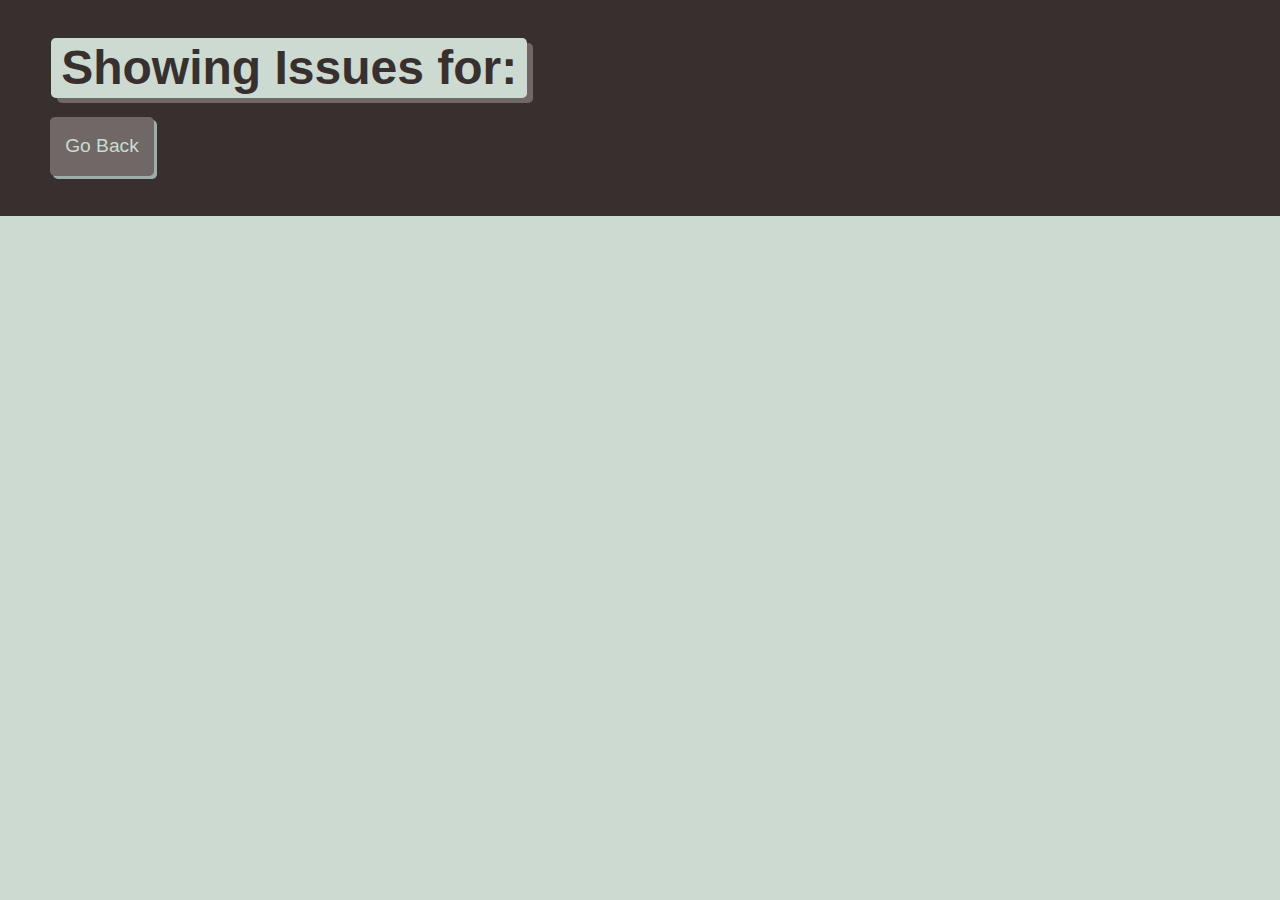
==== single-repo.html @ 26aa4410 "DUNCARE" ====
<!DOCTYPE html>
<html lang="en">

<head>
  <meta charset="UTF-8">
  <meta name="viewport" content="width=device-width, initial-scale=1.0">
  <meta http-equiv="X-UA-Compatible" content="ie=edge">
  <link rel="stylesheet" href="./assets/css/style.css" />
  <title>Git it Done</title>
</head>

<body class="flex-column min-100-vh">
  <header class="hero">
    <h1 class="app-title">Showing Issues for: <span id="repo-name"></span></h1>
    
    <div>
      <a href="./index.html" class="btn-back">
        Go Back
      </a>
    </div>
    
  </header>
  
  <main>
  
  </main>

</body>

</html>
---- assets/css/style.css ----
:root {
  --primary: #ccdad1;
  --secondary: #9caea9;
  --tertiary: #788585;
  --light-dark: #6f6866;
  --dark: #38302e;
  --border-radius: .3rem;
}

* {
  box-sizing: border-box;
}

body {
  background-color: var(--primary);
  margin: 0;
  padding: 0;
  font-family: "IBM Plex Sans", sans-serif;
  color: var(--dark);
  line-height: 1.5;
  font-size: 16px;
}

h1,
h2,
h3,
h4,
h5,
h6 {
  font-weight: 700;
  margin: 0;
  color: var(--dark);
  line-height: 1.25;
}

main {
  margin: 20px auto;
  width: 94%;
}

p {
  font-size: 1.2rem;
}

 .btn {
  font-size: 1.3rem;
  text-decoration:none;
  padding: 6px 5px;
  width: 100%;
  display: block;
  margin: 5px 0;
  border-radius: var(--border-radius);
  color: var(--primary);
  border: none;
  outline: none;
  background-color: var(--light-dark);
  box-shadow: 3px 3px var(--dark);
  transform: translate(-1px, -1px);
}

 .btn:hover {
  color: var(--primary);
  background-color: var(--tertiary);
  transform: translate(0, 0);
  box-shadow: 2px 2px var(--dark);
}

.btn-inline {
  display: inline;
}

.btn-back {
  border-radius: var(--border-radius);
  color: var(--primary);
  border: none;
  outline: none;
  background-color: var(--light-dark);
  box-shadow: 3px 3px var(--secondary);
  transform: translate(-1px, -1px);
  display: inline-block;
  width: auto;
  margin-top: 20px;
  padding: 15px;
  text-decoration: none;
  font-size: 1.2rem;
}

 .btn-back:hover {
  color: var(--primary);
  background-color: var(--tertiary);
  transform: translate(0, 0);
  box-shadow: 2px 2px var(--dark);
}

.hero {
  padding: 3% 4%;
  background-color: var(--dark);
  color: var(--primary);
}

.hero p {
  max-width: 75%;
}

.app-title {
  font-size: 3rem;
  background-color: var(--primary);
  color: var(--dark);
  padding: 0 10px;
  display: inline-block;
  border-radius: var(--border-radius);
  box-shadow: 6px 5px var(--light-dark);
}

.list-group {
  padding: 0;
  list-style: none;
}

.list-item {
  margin-bottom: 10px;
  padding: 1.5%;
  border-radius: var(--border-radius);
  background-color: var(--light-dark);
  color: var(--primary);
  text-decoration: none;
}

.list-item:hover {
  background-color: var(--dark);
}

.status-icon {
  padding: 2px 5px;
  margin: 0 5px;
  background-color: rgba(255,255,255, 1);
  border-radius: var(--border-radius);
}

.icon-danger {
  color: rgb(255, 70, 70);
}

.icon-success {
  color: rgb(29, 153, 255);
}

/* CARDS */
.card {
  margin: 0 0 20px 0;
  border: 3px solid var(--dark);
  border-radius: var(--border-radius);
}

.card-header {
  color: var(--primary);
  background-color: var(--dark);
  padding: 2.5%;
  border-radius: calc(.18rem - 1px) calc(.18rem - 1px) 0 0;
}

.card-body {
  padding: 2.5%;
}

/* FORM */
.form-label,
.form-input,
.form-textarea {
  display: block;
}

.form-label {
  font-size: 1.1rem;
  margin: 0 0 0 5px;
}

.form-input {
  width: 100%;
  padding: 3%;
  margin: 5px 0;
  font-size: 1.2rem;
  border: 2px solid var(--light-dark);
  border-radius: var(--border-radius);
}

/* HEIGHT / WIDTH UTILS */
.min-100-vh {
  min-height: 100vh;
}

.min-100-vw {
  min-width: 100vw;
}

/* FONT UTILS */
.text-uppercase {
  text-transform: uppercase;
}


/* FLEX CONTENT */
.flex-row {
  display: flex;
  flex-wrap: wrap;
}

.flex-column {
  display: flex;
  flex-direction: column;
  flex-wrap: wrap;
}

.justify-space-between {
  justify-content: space-between;
}

.justify-space-around {
  justify-content: space-around;
}

.justify-flex-start {
  justify-content: flex-start
}

.justify-flex-end {
  justify-content: flex-end;
}

.justify-center {
  justify-content: center;
}

.align-stretch {
  align-items: stretch;
}

.align-end {
  align-items: flex-end;
}

.align-center {
  align-items: center;
}

.col-auto {
  flex-grow: 1;
}

.col-1 {
  flex: 0 0 calc(100% * 1 / 12 - 2%);
}

.col-2 {
  flex: 0 0 calc(100% * 2 / 12 - 2%);
}

.col-3 {
  flex: 0 0 calc(100% * 3 / 12 - 2%);
}

.col-4 {
  flex: 0 0 calc(100% * 4 / 12 - 2%);
}

.col-5 {
  flex: 0 0 calc(100% * 5 / 12 - 2%);
}

.col-6 {
  flex: 0 0 calc(100% * 6 / 12 - 2%);
}

.col-7 {
  flex: 0 0 calc(100% * 7 / 12 - 2%);
}

.col-8 {
  flex: 0 0 calc(100% * 8 / 12 - 2%);
}

.col-9 {
  flex: 0 0 calc(100% * 9 / 12 - 2%);
}

.col-10 {
  flex: 0 0 calc(100% * 10 / 12 - 2%);
}

.col-11 {
  flex: 0 0 calc(100% * 11 / 12 - 2%);
}

.col-12 {
  flex: 0 0 100%;
}

/* col-sm */
@media screen and (min-width: 640px) {
  .col-sm-1 {
    flex: 0 0 calc(100% * 1 / 12 - 2%);
  }

  .col-sm-2 {
    flex: 0 0 calc(100% * 2 / 12 - 2%);
  }

  .col-sm-3 {
    flex: 0 0 calc(100% * 3 / 12 - 2%);
  }

  .col-sm-4 {
    flex: 0 0 calc(100% * 4 / 12 - 2%);
  }

  .col-sm-5 {
    flex: 0 0 calc(100% * 5 / 12 - 2%);
  }

  .col-sm-6 {
    flex: 0 0 calc(100% * 6 / 12 - 2%);
  }

  .col-sm-7 {
    flex: 0 0 calc(100% * 7 / 12 - 2%);
  }

  .col-sm-8 {
    flex: 0 0 calc(100% * 8 / 12 - 2%);
  }

  .col-sm-9 {
    flex: 0 0 calc(100% * 9 / 12 - 2%);
  }

  .col-sm-10 {
    flex: 0 0 calc(100% * 10 / 12 - 2%);
  }

  .col-sm-11 {
    flex: 0 0 calc(100% * 11 / 12 - 2%);
  }

  .col-sm-12 {
    flex: 0 0 100%;
  }
}


/* col-md */
@media screen and (min-width: 768px) {
  .col-md-1 {
    flex: 0 0 calc(100% * 1 / 12 - 2%);
  }

  .col-md-2 {
    flex: 0 0 calc(100% * 2 / 12 - 2%);
  }

  .col-md-3 {
    flex: 0 0 calc(100% * 3 / 12 - 2%);
  }

  .col-md-4 {
    flex: 0 0 calc(100% * 4 / 12 - 2%);
  }

  .col-md-5 {
    flex: 0 0 calc(100% * 5 / 12 - 2%);
  }

  .col-md-6 {
    flex: 0 0 calc(100% * 6 / 12 - 2%);
  }

  .col-md-7 {
    flex: 0 0 calc(100% * 7 / 12 - 2%);
  }

  .col-md-8 {
    flex: 0 0 calc(100% * 8 / 12 - 2%);
  }

  .col-md-9 {
    flex: 0 0 calc(100% * 9 / 12 - 2%);
  }

  .col-md-10 {
    flex: 0 0 calc(100% * 10 / 12 - 2%);
  }

  .col-md-11 {
    flex: 0 0 calc(100% * 11 / 12 - 2%);
  }

  .col-md-12 {
    flex: 0 0 100%;
  }
}

/* col-lg */
@media screen and (min-width: 992px) {
  .col-lg-1 {
    flex: 0 0 calc(100% * 1 / 12 - 2%);
  }

  .col-lg-2 {
    flex: 0 0 calc(100% * 2 / 12 - 2%);
  }

  .col-lg-3 {
    flex: 0 0 calc(100% * 3 / 12 - 2%);
  }

  .col-lg-4 {
    flex: 0 0 calc(100% * 4 / 12 - 2%);
  }

  .col-lg-5 {
    flex: 0 0 calc(100% * 5 / 12 - 2%);
  }

  .col-lg-6 {
    flex: 0 0 calc(100% * 6 / 12 - 2%);
  }

  .col-lg-7 {
    flex: 0 0 calc(100% * 7 / 12 - 2%);
  }

  .col-lg-8 {
    flex: 0 0 calc(100% * 8 / 12 - 2%);
  }

  .col-lg-9 {
    flex: 0 0 calc(100% * 9 / 12 - 2%);
  }

  .col-lg-10 {
    flex: 0 0 calc(100% * 10 / 12 - 2%);
  }

  .col-lg-11 {
    flex: 0 0 calc(100% * 11 / 12 - 2%);
  }

  .col-lg-12 {
    flex: 0 0 100%;
  }
}

/* col-xl */
@media screen and (min-width: 1200px) {
  .col-xl-1 {
    flex: 0 0 calc(100% * 1 / 12 - 2%);
  }

  .col-xl-2 {
    flex: 0 0 calc(100% * 2 / 12 - 2%);
  }

  .col-xl-3 {
    flex: 0 0 calc(100% * 3 / 12 - 2%);
  }

  .col-xl-4 {
    flex: 0 0 calc(100% * 4 / 12 - 2%);
  }

  .col-xl-5 {
    flex: 0 0 calc(100% * 5 / 12 - 2%);
  }

  .col-xl-6 {
    flex: 0 0 calc(100% * 6 / 12 - 2%);
  }

  .col-xl-7 {
    flex: 0 0 calc(100% * 7 / 12 - 2%);
  }

  .col-xl-8 {
    flex: 0 0 calc(100% * 8 / 12 - 2%);
  }

  .col-xl-9 {
    flex: 0 0 calc(100% * 9 / 12 - 2%);
  }

  .col-xl-10 {
    flex: 0 0 calc(100% * 10 / 12 - 2%);
  }

  .col-xl-11 {
    flex: 0 0 calc(100% * 11 / 12 - 2%);
  }

  .col-xl-12 {
    flex: 0 0 100%;
  }
}
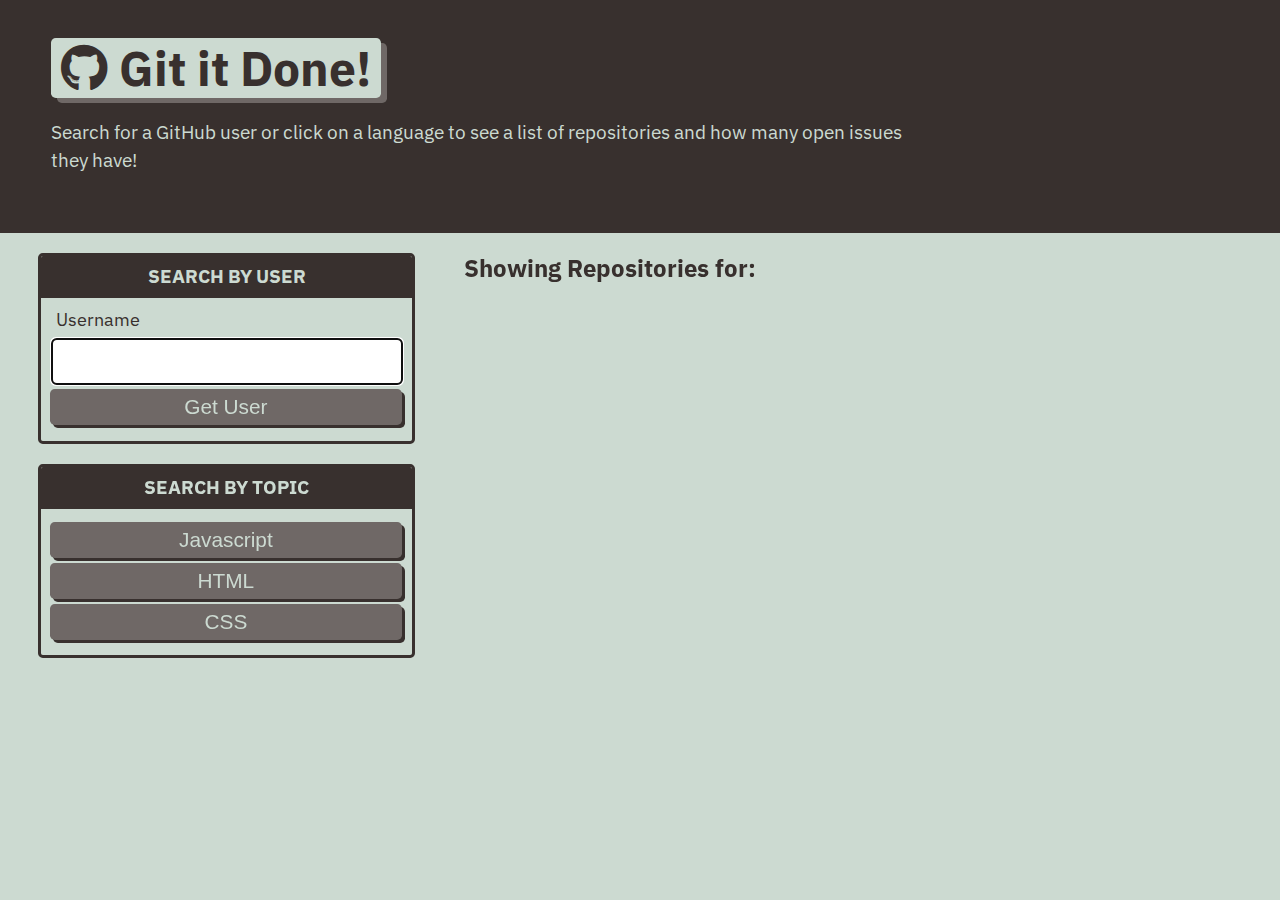
==== commit fe5af310: "added extra search parameters and buttons" ====
--- a/single-repo.html
+++ b/single-repo.html
@@ -2,29 +2,34 @@
 <html lang="en">
 
 <head>
-  <meta charset="UTF-8">
-  <meta name="viewport" content="width=device-width, initial-scale=1.0">
-  <meta http-equiv="X-UA-Compatible" content="ie=edge">
-  <link rel="stylesheet" href="./assets/css/style.css" />
-  <title>Git it Done</title>
+    <meta charset="UTF-8">
+    <meta name="viewport" content="width=device-width, initial-scale=1.0">
+    <meta http-equiv="X-UA-Compatible" content="ie=edge">
+    <link rel="stylesheet" href="./assets/css/style.css" />
+    <title>Git it Done</title>
 </head>
 
 <body class="flex-column min-100-vh">
-  <header class="hero">
-    <h1 class="app-title">Showing Issues for: <span id="repo-name"></span></h1>
-    
-    <div>
-      <a href="./index.html" class="btn-back">
+    <header class="hero">
+        <h1 class="app-title">Showing Issues for: <span id="repo-name"></span></h1>
+
+        <div>
+            <a href="./index.html" class="btn-back">
         Go Back
       </a>
-    </div>
-    
-  </header>
-  
-  <main>
-  
-  </main>
+        </div>
 
+    </header>
+
+    <main>
+        <div class="list-group" id="issues-container">
+
+        </div>
+        <div id="limit-warning">
+
+        </div>
+    </main>
+    <script src="assets\js\single.js"></script>
 </body>
 
 </html>--- a/assets/css/style.css
+++ b/assets/css/style.css
@@ -1,24 +1,24 @@
 :root {
-  --primary: #ccdad1;
-  --secondary: #9caea9;
-  --tertiary: #788585;
-  --light-dark: #6f6866;
-  --dark: #38302e;
-  --border-radius: .3rem;
+    --primary: #ccdad1;
+    --secondary: #9caea9;
+    --tertiary: #788585;
+    --light-dark: #6f6866;
+    --dark: #38302e;
+    --border-radius: .3rem;
 }
 
 * {
-  box-sizing: border-box;
+    box-sizing: border-box;
 }
 
 body {
-  background-color: var(--primary);
-  margin: 0;
-  padding: 0;
-  font-family: "IBM Plex Sans", sans-serif;
-  color: var(--dark);
-  line-height: 1.5;
-  font-size: 16px;
+    background-color: var(--primary);
+    margin: 0;
+    padding: 0;
+    font-family: "IBM Plex Sans", sans-serif;
+    color: var(--dark);
+    line-height: 1.5;
+    font-size: 16px;
 }
 
 h1,
@@ -27,477 +27,451 @@
 h4,
 h5,
 h6 {
-  font-weight: 700;
-  margin: 0;
-  color: var(--dark);
-  line-height: 1.25;
+    font-weight: 700;
+    margin: 0;
+    color: var(--dark);
+    line-height: 1.25;
 }
 
 main {
-  margin: 20px auto;
-  width: 94%;
+    margin: 20px auto;
+    width: 94%;
 }
 
 p {
-  font-size: 1.2rem;
-}
-
- .btn {
-  font-size: 1.3rem;
-  text-decoration:none;
-  padding: 6px 5px;
-  width: 100%;
-  display: block;
-  margin: 5px 0;
-  border-radius: var(--border-radius);
-  color: var(--primary);
-  border: none;
-  outline: none;
-  background-color: var(--light-dark);
-  box-shadow: 3px 3px var(--dark);
-  transform: translate(-1px, -1px);
-}
-
- .btn:hover {
-  color: var(--primary);
-  background-color: var(--tertiary);
-  transform: translate(0, 0);
-  box-shadow: 2px 2px var(--dark);
+    font-size: 1.2rem;
+}
+
+.btn {
+    font-size: 1.3rem;
+    text-decoration: none;
+    padding: 6px 5px;
+    width: 100%;
+    display: block;
+    margin: 5px 0;
+    border-radius: var(--border-radius);
+    color: var(--primary);
+    border: none;
+    outline: none;
+    background-color: var(--light-dark);
+    box-shadow: 3px 3px var(--dark);
+    transform: translate(-1px, -1px);
+}
+
+.btn:hover {
+    color: var(--primary);
+    background-color: var(--tertiary);
+    transform: translate(0, 0);
+    box-shadow: 2px 2px var(--dark);
 }
 
 .btn-inline {
-  display: inline;
+    display: inline;
 }
 
 .btn-back {
-  border-radius: var(--border-radius);
-  color: var(--primary);
-  border: none;
-  outline: none;
-  background-color: var(--light-dark);
-  box-shadow: 3px 3px var(--secondary);
-  transform: translate(-1px, -1px);
-  display: inline-block;
-  width: auto;
-  margin-top: 20px;
-  padding: 15px;
-  text-decoration: none;
-  font-size: 1.2rem;
-}
-
- .btn-back:hover {
-  color: var(--primary);
-  background-color: var(--tertiary);
-  transform: translate(0, 0);
-  box-shadow: 2px 2px var(--dark);
+    border-radius: var(--border-radius);
+    color: var(--primary);
+    border: none;
+    outline: none;
+    background-color: var(--light-dark);
+    box-shadow: 3px 3px var(--secondary);
+    transform: translate(-1px, -1px);
+    display: inline-block;
+    width: auto;
+    margin-top: 20px;
+    padding: 15px;
+    text-decoration: none;
+    font-size: 1.2rem;
+}
+
+.btn-back:hover {
+    color: var(--primary);
+    background-color: var(--tertiary);
+    transform: translate(0, 0);
+    box-shadow: 2px 2px var(--dark);
 }
 
 .hero {
-  padding: 3% 4%;
-  background-color: var(--dark);
-  color: var(--primary);
+    padding: 3% 4%;
+    background-color: var(--dark);
+    color: var(--primary);
 }
 
 .hero p {
-  max-width: 75%;
+    max-width: 75%;
 }
 
 .app-title {
-  font-size: 3rem;
-  background-color: var(--primary);
-  color: var(--dark);
-  padding: 0 10px;
-  display: inline-block;
-  border-radius: var(--border-radius);
-  box-shadow: 6px 5px var(--light-dark);
+    font-size: 3rem;
+    background-color: var(--primary);
+    color: var(--dark);
+    padding: 0 10px;
+    display: inline-block;
+    border-radius: var(--border-radius);
+    box-shadow: 6px 5px var(--light-dark);
 }
 
 .list-group {
-  padding: 0;
-  list-style: none;
+    padding: 0;
+    list-style: none;
 }
 
 .list-item {
-  margin-bottom: 10px;
-  padding: 1.5%;
-  border-radius: var(--border-radius);
-  background-color: var(--light-dark);
-  color: var(--primary);
-  text-decoration: none;
+    margin-bottom: 10px;
+    padding: 1.5%;
+    border-radius: var(--border-radius);
+    background-color: var(--light-dark);
+    color: var(--primary);
+    text-decoration: none;
 }
 
 .list-item:hover {
-  background-color: var(--dark);
+    background-color: var(--dark);
 }
 
 .status-icon {
-  padding: 2px 5px;
-  margin: 0 5px;
-  background-color: rgba(255,255,255, 1);
-  border-radius: var(--border-radius);
+    padding: 2px 5px;
+    margin: 0 5px;
+    background-color: rgba(255, 255, 255, 1);
+    border-radius: var(--border-radius);
 }
 
 .icon-danger {
-  color: rgb(255, 70, 70);
+    color: rgb(255, 70, 70);
 }
 
 .icon-success {
-  color: rgb(29, 153, 255);
-}
+    color: rgb(29, 153, 255);
+}
+
 
 /* CARDS */
+
 .card {
-  margin: 0 0 20px 0;
-  border: 3px solid var(--dark);
-  border-radius: var(--border-radius);
+    margin: 0 0 20px 0;
+    border: 3px solid var(--dark);
+    border-radius: var(--border-radius);
 }
 
 .card-header {
-  color: var(--primary);
-  background-color: var(--dark);
-  padding: 2.5%;
-  border-radius: calc(.18rem - 1px) calc(.18rem - 1px) 0 0;
+    color: var(--primary);
+    background-color: var(--dark);
+    padding: 2.5%;
+    border-radius: calc(.18rem - 1px) calc(.18rem - 1px) 0 0;
 }
 
 .card-body {
-  padding: 2.5%;
-}
+    padding: 2.5%;
+}
+
 
 /* FORM */
+
 .form-label,
 .form-input,
 .form-textarea {
-  display: block;
+    display: block;
 }
 
 .form-label {
-  font-size: 1.1rem;
-  margin: 0 0 0 5px;
+    font-size: 1.1rem;
+    margin: 0 0 0 5px;
 }
 
 .form-input {
-  width: 100%;
-  padding: 3%;
-  margin: 5px 0;
-  font-size: 1.2rem;
-  border: 2px solid var(--light-dark);
-  border-radius: var(--border-radius);
-}
+    width: 100%;
+    padding: 3%;
+    margin: 5px 0;
+    font-size: 1.2rem;
+    border: 2px solid var(--light-dark);
+    border-radius: var(--border-radius);
+}
+
 
 /* HEIGHT / WIDTH UTILS */
+
 .min-100-vh {
-  min-height: 100vh;
+    min-height: 100vh;
 }
 
 .min-100-vw {
-  min-width: 100vw;
-}
+    min-width: 100vw;
+}
+
 
 /* FONT UTILS */
+
 .text-uppercase {
-  text-transform: uppercase;
+    text-transform: uppercase;
+}
+
+.text-center {
+    text-align: center;
 }
 
 
 /* FLEX CONTENT */
+
 .flex-row {
-  display: flex;
-  flex-wrap: wrap;
+    display: flex;
+    flex-wrap: wrap;
 }
 
 .flex-column {
-  display: flex;
-  flex-direction: column;
-  flex-wrap: wrap;
+    display: flex;
+    flex-direction: column;
+    flex-wrap: wrap;
 }
 
 .justify-space-between {
-  justify-content: space-between;
+    justify-content: space-between;
 }
 
 .justify-space-around {
-  justify-content: space-around;
+    justify-content: space-around;
 }
 
 .justify-flex-start {
-  justify-content: flex-start
+    justify-content: flex-start
 }
 
 .justify-flex-end {
-  justify-content: flex-end;
+    justify-content: flex-end;
 }
 
 .justify-center {
-  justify-content: center;
+    justify-content: center;
 }
 
 .align-stretch {
-  align-items: stretch;
+    align-items: stretch;
 }
 
 .align-end {
-  align-items: flex-end;
+    align-items: flex-end;
 }
 
 .align-center {
-  align-items: center;
+    align-items: center;
 }
 
 .col-auto {
-  flex-grow: 1;
+    flex-grow: 1;
 }
 
 .col-1 {
-  flex: 0 0 calc(100% * 1 / 12 - 2%);
+    flex: 0 0 calc(100% * 1 / 12 - 2%);
 }
 
 .col-2 {
-  flex: 0 0 calc(100% * 2 / 12 - 2%);
+    flex: 0 0 calc(100% * 2 / 12 - 2%);
 }
 
 .col-3 {
-  flex: 0 0 calc(100% * 3 / 12 - 2%);
+    flex: 0 0 calc(100% * 3 / 12 - 2%);
 }
 
 .col-4 {
-  flex: 0 0 calc(100% * 4 / 12 - 2%);
+    flex: 0 0 calc(100% * 4 / 12 - 2%);
 }
 
 .col-5 {
-  flex: 0 0 calc(100% * 5 / 12 - 2%);
+    flex: 0 0 calc(100% * 5 / 12 - 2%);
 }
 
 .col-6 {
-  flex: 0 0 calc(100% * 6 / 12 - 2%);
+    flex: 0 0 calc(100% * 6 / 12 - 2%);
 }
 
 .col-7 {
-  flex: 0 0 calc(100% * 7 / 12 - 2%);
+    flex: 0 0 calc(100% * 7 / 12 - 2%);
 }
 
 .col-8 {
-  flex: 0 0 calc(100% * 8 / 12 - 2%);
+    flex: 0 0 calc(100% * 8 / 12 - 2%);
 }
 
 .col-9 {
-  flex: 0 0 calc(100% * 9 / 12 - 2%);
+    flex: 0 0 calc(100% * 9 / 12 - 2%);
 }
 
 .col-10 {
-  flex: 0 0 calc(100% * 10 / 12 - 2%);
+    flex: 0 0 calc(100% * 10 / 12 - 2%);
 }
 
 .col-11 {
-  flex: 0 0 calc(100% * 11 / 12 - 2%);
+    flex: 0 0 calc(100% * 11 / 12 - 2%);
 }
 
 .col-12 {
-  flex: 0 0 100%;
-}
+    flex: 0 0 100%;
+}
+
 
 /* col-sm */
+
 @media screen and (min-width: 640px) {
-  .col-sm-1 {
-    flex: 0 0 calc(100% * 1 / 12 - 2%);
-  }
-
-  .col-sm-2 {
-    flex: 0 0 calc(100% * 2 / 12 - 2%);
-  }
-
-  .col-sm-3 {
-    flex: 0 0 calc(100% * 3 / 12 - 2%);
-  }
-
-  .col-sm-4 {
-    flex: 0 0 calc(100% * 4 / 12 - 2%);
-  }
-
-  .col-sm-5 {
-    flex: 0 0 calc(100% * 5 / 12 - 2%);
-  }
-
-  .col-sm-6 {
-    flex: 0 0 calc(100% * 6 / 12 - 2%);
-  }
-
-  .col-sm-7 {
-    flex: 0 0 calc(100% * 7 / 12 - 2%);
-  }
-
-  .col-sm-8 {
-    flex: 0 0 calc(100% * 8 / 12 - 2%);
-  }
-
-  .col-sm-9 {
-    flex: 0 0 calc(100% * 9 / 12 - 2%);
-  }
-
-  .col-sm-10 {
-    flex: 0 0 calc(100% * 10 / 12 - 2%);
-  }
-
-  .col-sm-11 {
-    flex: 0 0 calc(100% * 11 / 12 - 2%);
-  }
-
-  .col-sm-12 {
-    flex: 0 0 100%;
-  }
+    .col-sm-1 {
+        flex: 0 0 calc(100% * 1 / 12 - 2%);
+    }
+    .col-sm-2 {
+        flex: 0 0 calc(100% * 2 / 12 - 2%);
+    }
+    .col-sm-3 {
+        flex: 0 0 calc(100% * 3 / 12 - 2%);
+    }
+    .col-sm-4 {
+        flex: 0 0 calc(100% * 4 / 12 - 2%);
+    }
+    .col-sm-5 {
+        flex: 0 0 calc(100% * 5 / 12 - 2%);
+    }
+    .col-sm-6 {
+        flex: 0 0 calc(100% * 6 / 12 - 2%);
+    }
+    .col-sm-7 {
+        flex: 0 0 calc(100% * 7 / 12 - 2%);
+    }
+    .col-sm-8 {
+        flex: 0 0 calc(100% * 8 / 12 - 2%);
+    }
+    .col-sm-9 {
+        flex: 0 0 calc(100% * 9 / 12 - 2%);
+    }
+    .col-sm-10 {
+        flex: 0 0 calc(100% * 10 / 12 - 2%);
+    }
+    .col-sm-11 {
+        flex: 0 0 calc(100% * 11 / 12 - 2%);
+    }
+    .col-sm-12 {
+        flex: 0 0 100%;
+    }
 }
 
 
 /* col-md */
+
 @media screen and (min-width: 768px) {
-  .col-md-1 {
-    flex: 0 0 calc(100% * 1 / 12 - 2%);
-  }
-
-  .col-md-2 {
-    flex: 0 0 calc(100% * 2 / 12 - 2%);
-  }
-
-  .col-md-3 {
-    flex: 0 0 calc(100% * 3 / 12 - 2%);
-  }
-
-  .col-md-4 {
-    flex: 0 0 calc(100% * 4 / 12 - 2%);
-  }
-
-  .col-md-5 {
-    flex: 0 0 calc(100% * 5 / 12 - 2%);
-  }
-
-  .col-md-6 {
-    flex: 0 0 calc(100% * 6 / 12 - 2%);
-  }
-
-  .col-md-7 {
-    flex: 0 0 calc(100% * 7 / 12 - 2%);
-  }
-
-  .col-md-8 {
-    flex: 0 0 calc(100% * 8 / 12 - 2%);
-  }
-
-  .col-md-9 {
-    flex: 0 0 calc(100% * 9 / 12 - 2%);
-  }
-
-  .col-md-10 {
-    flex: 0 0 calc(100% * 10 / 12 - 2%);
-  }
-
-  .col-md-11 {
-    flex: 0 0 calc(100% * 11 / 12 - 2%);
-  }
-
-  .col-md-12 {
-    flex: 0 0 100%;
-  }
-}
+    .col-md-1 {
+        flex: 0 0 calc(100% * 1 / 12 - 2%);
+    }
+    .col-md-2 {
+        flex: 0 0 calc(100% * 2 / 12 - 2%);
+    }
+    .col-md-3 {
+        flex: 0 0 calc(100% * 3 / 12 - 2%);
+    }
+    .col-md-4 {
+        flex: 0 0 calc(100% * 4 / 12 - 2%);
+    }
+    .col-md-5 {
+        flex: 0 0 calc(100% * 5 / 12 - 2%);
+    }
+    .col-md-6 {
+        flex: 0 0 calc(100% * 6 / 12 - 2%);
+    }
+    .col-md-7 {
+        flex: 0 0 calc(100% * 7 / 12 - 2%);
+    }
+    .col-md-8 {
+        flex: 0 0 calc(100% * 8 / 12 - 2%);
+    }
+    .col-md-9 {
+        flex: 0 0 calc(100% * 9 / 12 - 2%);
+    }
+    .col-md-10 {
+        flex: 0 0 calc(100% * 10 / 12 - 2%);
+    }
+    .col-md-11 {
+        flex: 0 0 calc(100% * 11 / 12 - 2%);
+    }
+    .col-md-12 {
+        flex: 0 0 100%;
+    }
+}
+
 
 /* col-lg */
+
 @media screen and (min-width: 992px) {
-  .col-lg-1 {
-    flex: 0 0 calc(100% * 1 / 12 - 2%);
-  }
-
-  .col-lg-2 {
-    flex: 0 0 calc(100% * 2 / 12 - 2%);
-  }
-
-  .col-lg-3 {
-    flex: 0 0 calc(100% * 3 / 12 - 2%);
-  }
-
-  .col-lg-4 {
-    flex: 0 0 calc(100% * 4 / 12 - 2%);
-  }
-
-  .col-lg-5 {
-    flex: 0 0 calc(100% * 5 / 12 - 2%);
-  }
-
-  .col-lg-6 {
-    flex: 0 0 calc(100% * 6 / 12 - 2%);
-  }
-
-  .col-lg-7 {
-    flex: 0 0 calc(100% * 7 / 12 - 2%);
-  }
-
-  .col-lg-8 {
-    flex: 0 0 calc(100% * 8 / 12 - 2%);
-  }
-
-  .col-lg-9 {
-    flex: 0 0 calc(100% * 9 / 12 - 2%);
-  }
-
-  .col-lg-10 {
-    flex: 0 0 calc(100% * 10 / 12 - 2%);
-  }
-
-  .col-lg-11 {
-    flex: 0 0 calc(100% * 11 / 12 - 2%);
-  }
-
-  .col-lg-12 {
-    flex: 0 0 100%;
-  }
-}
+    .col-lg-1 {
+        flex: 0 0 calc(100% * 1 / 12 - 2%);
+    }
+    .col-lg-2 {
+        flex: 0 0 calc(100% * 2 / 12 - 2%);
+    }
+    .col-lg-3 {
+        flex: 0 0 calc(100% * 3 / 12 - 2%);
+    }
+    .col-lg-4 {
+        flex: 0 0 calc(100% * 4 / 12 - 2%);
+    }
+    .col-lg-5 {
+        flex: 0 0 calc(100% * 5 / 12 - 2%);
+    }
+    .col-lg-6 {
+        flex: 0 0 calc(100% * 6 / 12 - 2%);
+    }
+    .col-lg-7 {
+        flex: 0 0 calc(100% * 7 / 12 - 2%);
+    }
+    .col-lg-8 {
+        flex: 0 0 calc(100% * 8 / 12 - 2%);
+    }
+    .col-lg-9 {
+        flex: 0 0 calc(100% * 9 / 12 - 2%);
+    }
+    .col-lg-10 {
+        flex: 0 0 calc(100% * 10 / 12 - 2%);
+    }
+    .col-lg-11 {
+        flex: 0 0 calc(100% * 11 / 12 - 2%);
+    }
+    .col-lg-12 {
+        flex: 0 0 100%;
+    }
+}
+
 
 /* col-xl */
+
 @media screen and (min-width: 1200px) {
-  .col-xl-1 {
-    flex: 0 0 calc(100% * 1 / 12 - 2%);
-  }
-
-  .col-xl-2 {
-    flex: 0 0 calc(100% * 2 / 12 - 2%);
-  }
-
-  .col-xl-3 {
-    flex: 0 0 calc(100% * 3 / 12 - 2%);
-  }
-
-  .col-xl-4 {
-    flex: 0 0 calc(100% * 4 / 12 - 2%);
-  }
-
-  .col-xl-5 {
-    flex: 0 0 calc(100% * 5 / 12 - 2%);
-  }
-
-  .col-xl-6 {
-    flex: 0 0 calc(100% * 6 / 12 - 2%);
-  }
-
-  .col-xl-7 {
-    flex: 0 0 calc(100% * 7 / 12 - 2%);
-  }
-
-  .col-xl-8 {
-    flex: 0 0 calc(100% * 8 / 12 - 2%);
-  }
-
-  .col-xl-9 {
-    flex: 0 0 calc(100% * 9 / 12 - 2%);
-  }
-
-  .col-xl-10 {
-    flex: 0 0 calc(100% * 10 / 12 - 2%);
-  }
-
-  .col-xl-11 {
-    flex: 0 0 calc(100% * 11 / 12 - 2%);
-  }
-
-  .col-xl-12 {
-    flex: 0 0 100%;
-  }
-}
-
-
+    .col-xl-1 {
+        flex: 0 0 calc(100% * 1 / 12 - 2%);
+    }
+    .col-xl-2 {
+        flex: 0 0 calc(100% * 2 / 12 - 2%);
+    }
+    .col-xl-3 {
+        flex: 0 0 calc(100% * 3 / 12 - 2%);
+    }
+    .col-xl-4 {
+        flex: 0 0 calc(100% * 4 / 12 - 2%);
+    }
+    .col-xl-5 {
+        flex: 0 0 calc(100% * 5 / 12 - 2%);
+    }
+    .col-xl-6 {
+        flex: 0 0 calc(100% * 6 / 12 - 2%);
+    }
+    .col-xl-7 {
+        flex: 0 0 calc(100% * 7 / 12 - 2%);
+    }
+    .col-xl-8 {
+        flex: 0 0 calc(100% * 8 / 12 - 2%);
+    }
+    .col-xl-9 {
+        flex: 0 0 calc(100% * 9 / 12 - 2%);
+    }
+    .col-xl-10 {
+        flex: 0 0 calc(100% * 10 / 12 - 2%);
+    }
+    .col-xl-11 {
+        flex: 0 0 calc(100% * 11 / 12 - 2%);
+    }
+    .col-xl-12 {
+        flex: 0 0 100%;
+    }
+}